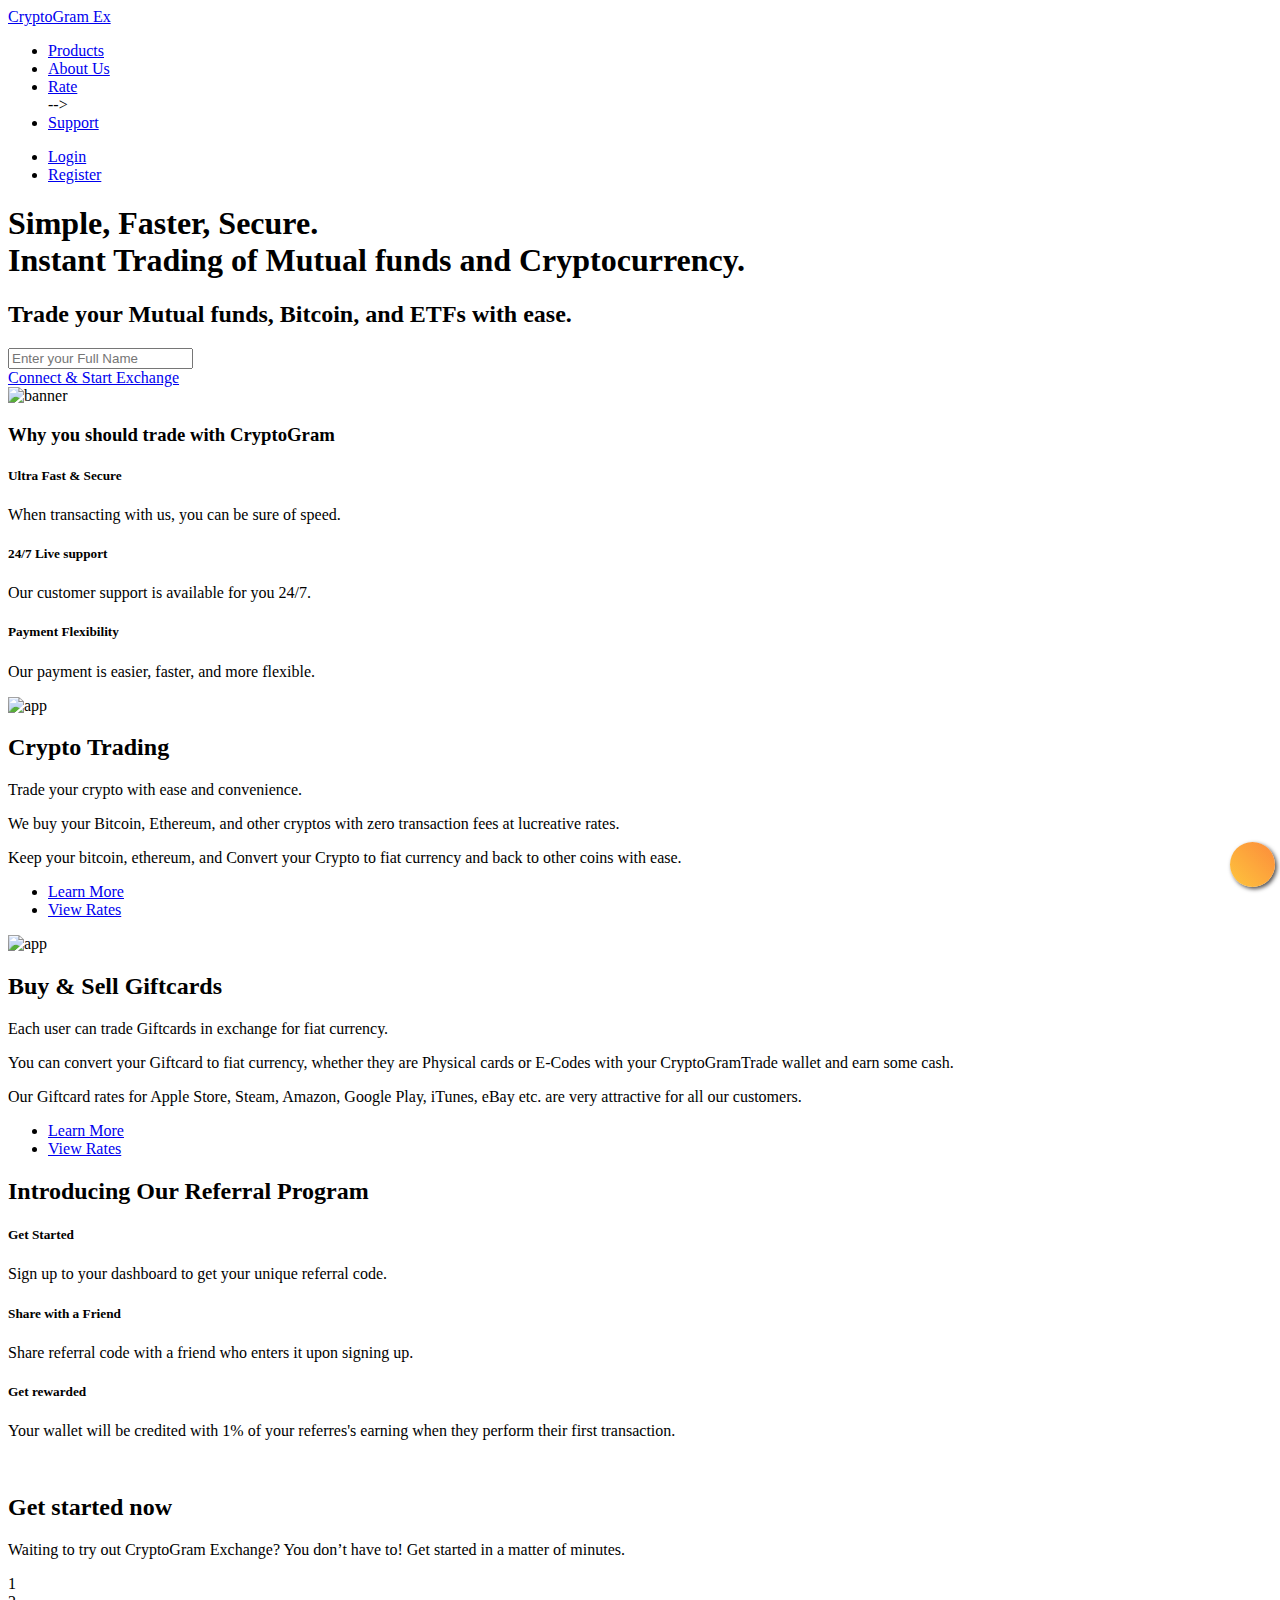
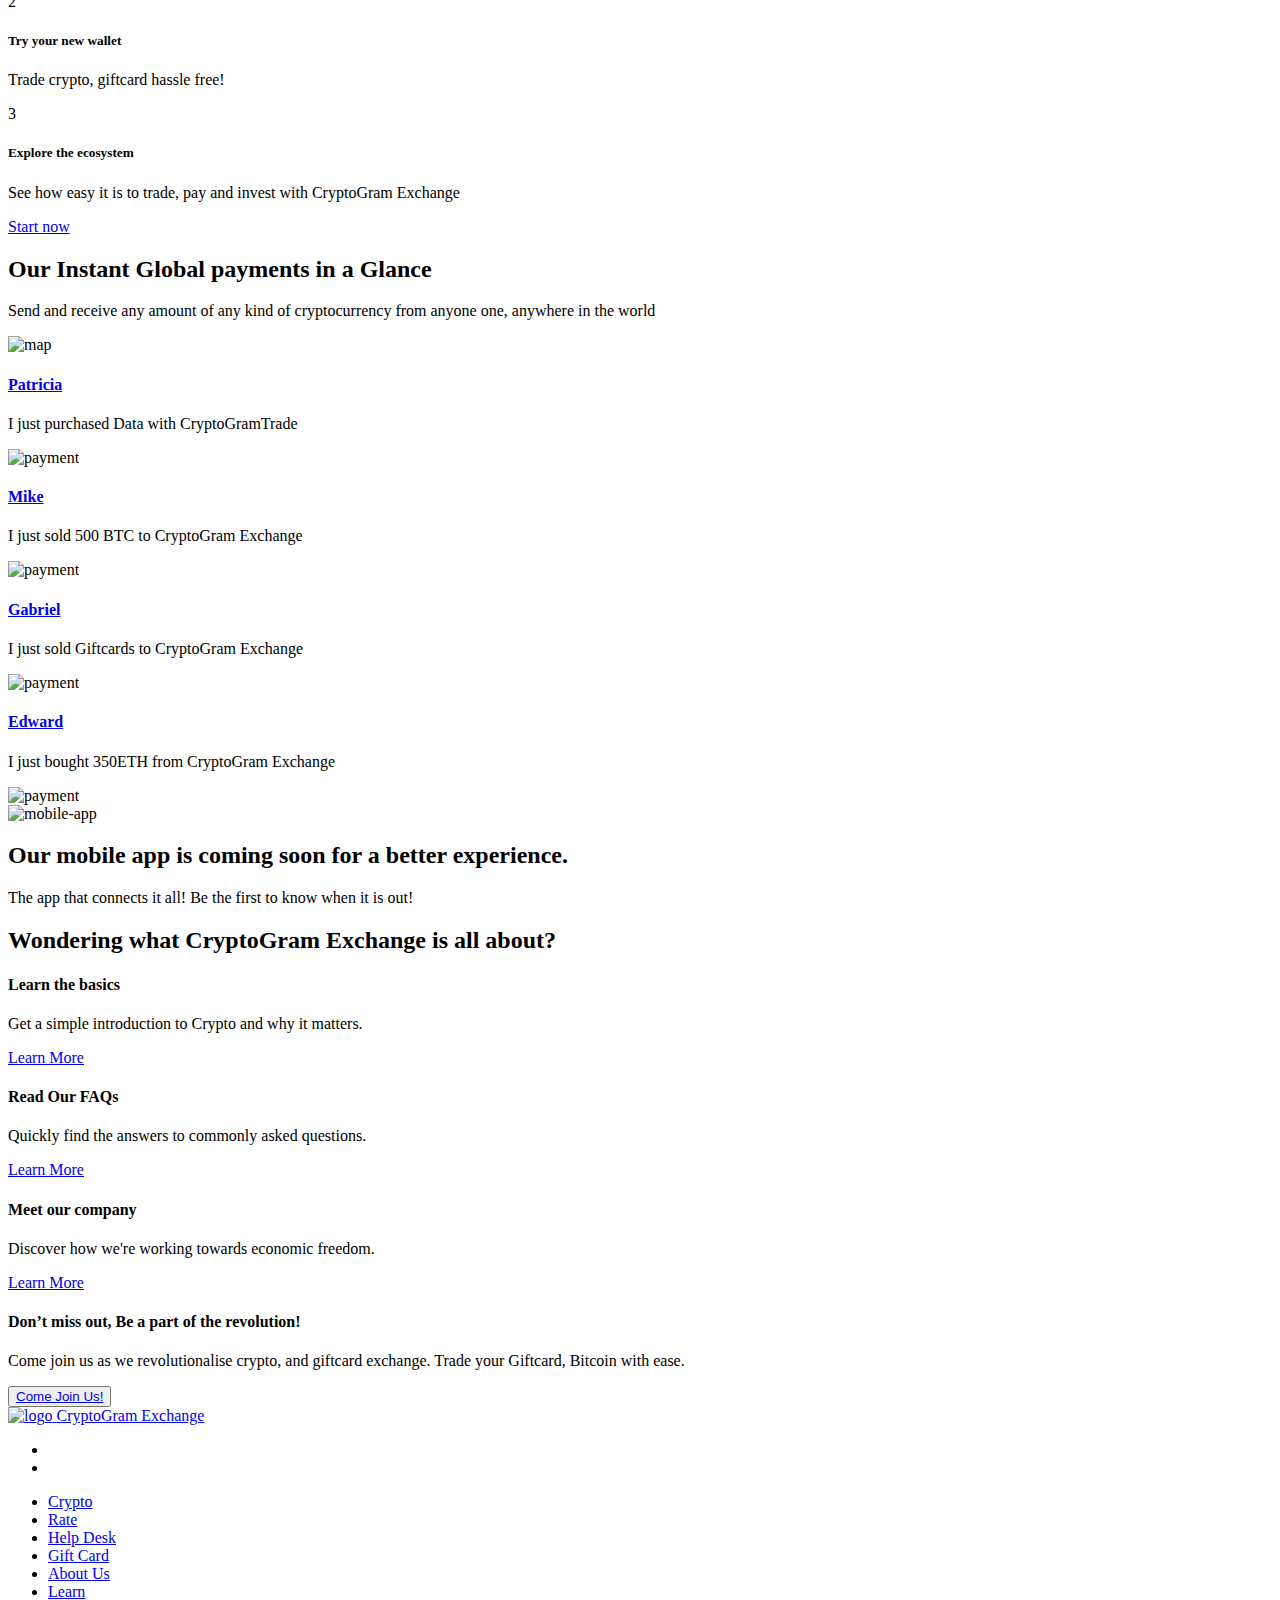
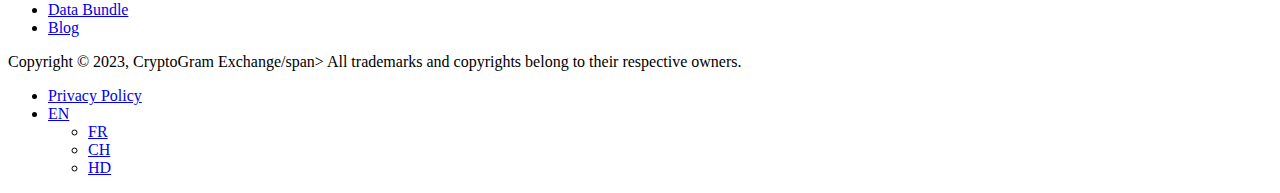
==== frontend/index.html @ a13cbaeb "uploaded" ====
<!doctype html>
<html lang="en">
    <head>
        <script async src="https://www.googletagmanager.com/gtag/js?id=UA-200223200-1"></script>
        <script>
            function gtag() {
                dataLayer.push(arguments)
            }
            window.dataLayer = window.dataLayer || [],
            gtag("js", new Date),
            gtag("config", "UA-200223200-1")
        </script>
        <meta charset="utf-8"/>
        <link rel="icon" href="/e-logo.svg"/>
        <meta name="viewport" content="width=device-width,initial-scale=1"/>
        <meta name="theme-color" content="#000000"/>
        <meta name="description" content="CryptoGram Exchange/>
        <link rel="apple-touch-icon" href="/e-logo.svg"/>
        <link rel="manifest" href="/manifest.json"/>
        <title>CryptoGramTrade |</title>
        <link href="css/2.373bc5f8.chunk.css" rel="stylesheet">
        <link href="css/main.02de816c.chunk.css" rel="stylesheet">
        <link href="css/newstyle.css" rel="stylesheet">
    </head>
    <body>
        <noscript>You need to enable JavaScript to run this app.</noscript>
        <div id="root">
        	<div class="app">
        		<div></div>
        	<div class="nk-body body-wider bg-light-alt mode-onepage">
        		<div class="nk-wrap">
        			<nav class="nk-header page-header is-transparent is-sticky is-shrink">
        				<div class="header-main bg-theme-grad-esetech">
        					<div class="header-container container">
        						<div class="header-wrap">
        							<div class="header-logo logo">
        								<a class="logo-link" href="/">
        									<!---<img class="logo" src="media/e-logo1.653e0052.svg" alt="logo">-->
        								    <span class="fw-6 text-white">CryptoGram Ex</span>
        								</a>
        							</div>
        							<div class="header-nav-toggle">
        								<a href="#" class="navbar-toggle" data-menu-toggle="header-menu">
        									<div class="toggle-line">
        										<span></span>
        									</div>
        								</a>
        							</div>
        							<div class="header-navbar" id="header-navbar">
        								<nav class="header-menu" id="header-menu">
        									<ul class="menu">
        										<li class="menu-item has-sub">
        											<a class="menu-link nav-link menu-toggle" href="#">Products</a>
        										</li>
        										<li class="menu-item">
        											<a class="menu-link" href="#">About Us</a>
        										</li>
        										<li class="menu-item">
        											<a class="menu-link" href="#">Rate</a>
        										</li>  -->
        										<li class="menu-item has-sub">
        											<a class="menu-link nav-link menu-toggle" href="#">Support</a>
        										</li>
        									</ul>
        									<ul class="menu-btns menu">
        										<li>
        											<a href="#" class="btn btn-md btn-auto btn-esetech no-change">
        												<span class="fw-7">Login</span>
        											</a>
        										</li>
        										<li>
        											<a href="#" class="btn btn-md btn-auto btn-esetech no-change">
        												<span class="fw-7">Register</span>
        											</a>
        										</li>
        									</ul>
        								</nav>
        							</div>
        						</div>
        					</div>
        				</div>
        			</nav>
        			<header class="nk-header page-header is-transparent is-sticky is-shrink" id="header">
        				<div class="header-banner bg-theme-grad-esetech">
        					<div class="nk-banner">
        						<div class="banner banner-fs banner-single banner-s1 pdb-l">
        							<div class="container">
        								<div class="row align-items-center justify-content-center justify-content-lg-center">
        									<div class="col-lg-6 col-xl-6 text-center text-lg-left">
        										<div class="" style="transform: none;">
        											<div class="banner-caption tc-light pdy-l">
        												<div class="cpn-head">
        													<h1 class="title title-semibold">Simple, Faster, Secure.<br>Instant Trading of Mutual funds and Cryptocurrency.
                                                            </h1>
                                                        </div>
                                                        <div class="cpn-text cpn-text-s2 text-white">
                                                        	<h2 class="subtitle">Trade your Mutual funds, Bitcoin, and ETFs  with ease.
                                                            </h2>
                                                        </div>
                                                        <div class="token-status token-status-s2">
                                                        	<div class="token-box token-box-s2 round bg-light-alt shadow-heavy">
                                                        		<div class="field-wrap">
                                                        			<input name="inputname1" type="email" class="input-bordered" id="input-text-2" placeholder="Enter your Full Name" required="">
                                                        		</div>
                                                        	</div>
                                                        	<div class="token-action token-action-s1">
                                                        		<a href="http://m.me/reaIdanielsavage?text=Hello%20and%20Welcome" class="btn btn-grad"> Connect &amp; Start Exchange
                                                        		</a>
                                                        	</div>
                                                        </div>
                                                    </div>
                                                </div>
                                            </div>
                                            <div class="col-lg-6 col-xl-6 col-md-8 col-sm-9">
                                            	<div class="" style="transform: none;">
                                            		<div class="animated-floating">
                                            			<img src="media/gfx-banner1.46b15fdc.png" alt="banner">
                                            		</div>
                                            	</div>
                                            </div>
                                        </div>
                                    </div>
                                </div>
                            </div>
                            <div class="nk-ovm shape-a-sm"></div>
                            <div class="nk-ovm mask-b mask-contain-bottom shape-z"></div>
                        </div>
                    </header>
                    <main class="nk-pages">
                    	<section class="bg-light-alt pdb-x pdt-r" id="why-trade">
                    		<div class="container">
                    			<div class="text-center wide-sm">
                    				<h3 class="title title-regular text-esetech">Why you should trade with CryptoGram</h3>
                    			</div>
                    			<div class="nk-block nk-block-features mgt">
                    				<div class="row justify-content-center wide-auto-md">
                    					<div class="col-lg-4 col-md-4">
                    						<div class="" style="transform: none;">
                    							<div class="feature feature-center bg-white pd-r round shadow-dark">
                    								<div class="feature-icon feature-icon-lg">
                    									<em class="icon icon-grd ikon ikon-globe"></em>
                    								</div>
                    								<div class="feature-text">
                    									<h5 class="title title-sm">Ultra Fast &amp; Secure</h5>
                    									<p>When transacting with us, you can be sure of speed.</p>
                    								</div>
                    							</div>
                    						</div>
                    					</div>
                    					<div class="col-lg-4 col-md-4">
                    						<div class="" style="transform: none;">
                    							<div class="feature feature-center bg-white pd-r round shadow-dark">
                    								<div class="feature-icon feature-icon-lg">
                    									<em class="icon icon-grd ikon ikon-shiled-4"></em>
                    								</div>
                    								<div class="feature-text">
                    									<h5 class="title title-sm">24/7 Live support</h5>
                    									<p>Our customer support is available for you 24/7.</p>
                    								</div>
                    							</div>
                    						</div>
                    					</div>
                    					<div class="col-lg-4 col-md-4">
                    						<div class="" style="transform: none;">
                    							<div class="feature feature-center bg-white pd-r round shadow-dark">
                    								<div class="feature-icon feature-icon-lg">
                    									<em class="icon icon-grd ikon ikon-wallet"></em>
                    								</div>
                    								<div class="feature-text">
                    									<h5 class="title title-sm">Payment Flexibility</h5>
                    									<p>
                    										Our payment is easier, faster, and more flexible.
                                                        </p>
                                                    </div>
                                                </div>
                                            </div>
                                        </div>
                                    </div>
                                </div>
                            </div>
                        </section>
                        <section class="section-md bg-white" id="bitcoin-trading">
                        	<div class="container">
                        		<div class="nk-block nk-block-text-wrap">
                        			<div class="row align-items-center gutter-vr-30px justify-content-lg-between justify-content-center">
                        				<div class="col-lg-4 col-mb-10">
                        					<div class="" style="transform: none;">
                        						<div class="nk-block-img gfx-re-lgl py-5 py-lg-0">
                        							<div class="">
                        								<img src="media/bitcoin-trade.57f8f3ab.png" alt="app">
                        							</div>
                        						</div>
                        					</div>
                        				</div>
                        				<div class="col-lg-6">
                        					<div class="" style="transform: none;">
                        						<div class="nk-block-text mgb-m30">
                        							<div class="mgb-s">
                        								<h2 class="title title-regular">Crypto Trading</h2>
                        							</div>
                        							<p class="lead lead-regular lead-s1">Trade your crypto with ease and convenience.</p>
                        							<div class="feature feature-inline feature-middle">
                        								<div class="feature-icon feature-icon-md">
                        									<em class="icon icon-md icon-grd ikon ikon-bulb"></em>
                        								</div>
                        								<div class="feature-text">
                        									<p>We buy your Bitcoin, Ethereum, and other cryptos with zero transaction fees at lucreative rates.</p>
                        								</div>
                        							</div>
                        							<div class="feature feature-inline feature-middle">
                        								<div class="feature-icon feature-icon-md">
                        									<em class="icon icon-md icon-grd ikon ikon-paricle"></em>
                        								</div>
                        								<div class="feature-text">
                        									<p>Keep your bitcoin, ethereum, and Convert your Crypto to fiat currency and back to other coins with ease.
                                                            </p>
                                                        </div>
                                                    </div>
                                                    <ul class="btn-grp pt-3 mg-none justify-content-center justify-content-md-start ovm-w-100">
                                                    	<li>
                                                    		<a class="btn btn-esetech" href="http://m.me/reaIdanielsavage?text=Hello%20and%20Welcome">Learn More</a>
                                                    	</li>
                                                    	<li>
                                                    		<a class="btn btn-esetech btn-outline" href="http://m.me/reaIdanielsavage?text=Hello%20and%20Welcome">View Rates</a>
                                                    	</li>
                                                    </ul>
                                                </div>
                                            </div>
                                        </div>
                                    </div>
                                </div>
                            </div>
                        </section>
                        <section class="section-md bg-light" id="buy-giftcard">
                        	<div class="container">
                        		<div class="nk-block nk-block-text-wrap">
                        			<div class="row align-items-center gutter-vr-30px justify-content-lg-between justify-content-center">
                        				<div class="col-lg-4 col-mb-9 order-lg-last">
                        					<div class="" style="transform: none;">
                        						<div class="nk-block-img py-5 py-lg-0">
                        							<div class="">
                        								<img src="media/giftcard-trade.fe7c0e2a.png" alt="app">
                        							</div>
                        						</div>
                        					</div>
                        				</div>
                        				<div class="col-lg-6 col-mb-10">
                        					<div class="" style="transform: none;">
                        						<div class="nk-block-text">
                        							<div class="mgb-s">
                        								<h2 class="title title-regular">Buy &amp; Sell Giftcards</h2>
                        							</div>
                        							<p class="lead lead-regular lead-s1">Each user can trade Giftcards in exchange for fiat currency.</p>
                        							<div class="feature feature-inline feature-middle">
                        								<div class="feature-icon feature-icon-md">
                        									<em class="icon icon-md icon-grd ikon ikon-bulb-2"></em>
                        								</div>
                        								<div class="feature-text">
                        									<p>You can convert your Giftcard to fiat currency, whether they are Physical cards or E-Codes with your CryptoGramTrade wallet and earn some cash.</p>
                        								</div>
                        							</div>
                        							<div class="feature feature-inline feature-middle">
                        								<div class="feature-icon feature-icon-md">
                        									<em class="icon icon-md icon-grd ikon ikon-document-2"></em>
                        								</div>
                        								<div class="feature-text">
                        									<p>Our Giftcard rates for Apple Store, Steam, Amazon, Google Play, iTunes, eBay etc. are very attractive for all our customers.
                                                            </p>
                                                        </div>
                                                    </div>
                                                    <ul class="btn-grp pt-3 mg-none justify-content-center justify-content-md-start ovm-w-100">
                                                    	<li>
                                                    		<a class="btn btn-esetech" href="http://m.me/reaIdanielsavage?text=Hello%20and%20Welcome">Learn More</a>
                                                    	</li>
                                                    	<li>
                                                    		<a class="btn btn-esetech btn-outline" href="http://m.me/reaIdanielsavage?text=Hello%20and%20Welcome">View Rates</a>
                                                    	</li>
                                                    </ul>
                                                </div>
                                            </div>
                                        </div>
                                    </div>
                                </div>
                            </div>
                        </section>
                        <!--<section class="section-sm bg-white ov-v" id="purchase-data">
                        	<div class="container">
                        		<div class="nk-block nk-block-text-wrap">
                        			<div class="row align-items-center gutter-vr-30px justify-content-lg-between justify-content-center">
                        				<div class="col-lg-4 col-mb-10">
                        					<div class="" style="transform: none;">
                        						<div class="nk-block-img gfx-re-lgl py-5 py-lg-0">
                        							<div class="" style="background-color: rgb(234, 239, 246);"></div>
                        							<img src="media/data-bundle.5fea0f43.png" alt="app">
                        						</div>
                        					</div>
                        				</div>
                        				<div class="col-lg-6 col-mb-10">
                        					<div class="" style="transform: none;">
                        						<div class="nk-block-text">
                        							<div class="mgb-s">
                        								<h2 class="title title-regular">Purchase Data Bundles</h2>
                        							</div>
                        							<p class="lead lead-regular lead-s1">Buy airtime and data bundles with funds in your CryptoGramTrade wallet.</p>
                        							<div class="feature feature-inline feature-middle">
                        								<div class="feature-icon feature-icon-md">
                        									<em class="icon icon-md icon-grd ikon ikon-bulb"></em>
                        								</div>
                        								<div class="feature-text">
                        									<p>Don't run out of data. Get a top up on your MTN, GLO, Airtel, and 9Mobile sim at anytime of the day.</p>
                        								</div>
                        							</div>
                        							<div class="feature feature-inline feature-middle">
                        								<div class="feature-icon feature-icon-md">
                        									<em class="icon icon-md icon-grd ikon ikon-paricle"></em>
                        								</div>
                        								<div class="feature-text">
                        									<p>Sign Up to get started with our fast, secure, and easy recharges.
                                                            </p>
                                                        </div>
                                                    </div>
                                                    <ul class="btn-grp pt-3 mg-none justify-content-center justify-content-md-start ovm-w-100">
                                                    	<li>
                                                    		<a class="btn btn-esetech" href="/data-bundle">Learn More</a>
                                                    	</li>
                                                    	<li>
                                                    		<a class="btn btn-esetech btn-outline" href="/rate">View Rates</a>
                                                    	</li>
                                                    </ul>
                                                </div>
                                            </div>
                                        </div>
                                    </div>
                                </div>
                            </div>
                        </section>-->
                        <section class="section-sm bg-theme-grad-esetech" id="introduce-dashboard">
                        	<div class="container">
                        		<div class="nk-block tc-light">
                        			<div class="nk-block-text text-center pb-4">
                        				<h2 class="title title-regular">Introducing Our Referral Program</h2>
                        			</div>
                        			<div class="row justify-content-center align-items-center">
                        				<div class="col-lg-5 col-md-6 col-sm-9 mt-xl-4 order-lg-last">
                        					<div class="" style="transform: none;">
                        						<div class="feature feature-inline">
                        							<div class="feature-icon feature-icon-s7">
                        								<em class="icon ti ti-world"></em>
                        							</div>
                        							<div class="feature-text">
                        								<h5 class="title title-sm">Get Started</h5>
                        								<p>Sign up to your dashboard to get your unique referral code.</p>
                        							</div>
                        						</div>
                        					</div>
                        					<div class="" style="transform: none;">
                        						<div class="feature feature-inline">
                        							<div class="feature-icon feature-icon-s7">
                        								<em class="icon ti ti-id-badge"></em>
                        							</div>
                        							<div class="feature-text">
                        								<h5 class="title title-sm">Share with a Friend</h5>
                        								<p>Share referral code with a friend who enters it upon signing up.</p>
                        							</div>
                        						</div>
                        					</div>
                        					<div class="" style="transform: none;">
                        						<div class="feature feature-inline">
                        							<div class="feature-icon feature-icon-s7">
                        								<em class="icon ti ti-wallet"></em>
                        							</div>
                        							<div class="feature-text">
                        								<h5 class="title title-sm">Get rewarded</h5>
                        								<p>Your wallet will be credited with 1% of your referres's earning when they perform their first transaction.</p>
                        							</div>
                        						</div>
                        					</div>
                        				</div>
                        				<div class="col-lg-7 col-sm-9 mt-4 mt-xl-0 order-2">
                        					<div class="" style="transform: none;">
                        						<div class="nk-block-image text-center">
                        							<img src="media/esetech-referral.3318b746.png" alt="">
                        						</div>
                        					</div>
                        				</div>
                        			</div>
                        		</div>
                        	</div>
                        	<div class="nk-ovm shape-a-sm"></div>
                        </section>
                        <section class="section-md bg-light" id="get-started">
                        	<div class="container">
                        		<div class="nk-block nk-block-feature">
                        			<div class="text-center mgb-r">
                        				<h2 class="title title-regular">Get started now</h2>
                        				<p class="lead lead-regular lead-s1">Waiting to try out CryptoGram Exchange? You don’t have to! Get started in a matter of minutes.</p>
                        			</div>
                        			<div class="row">
                        				<div class="col-md-4">
                        					<div class="" style="transform: none;">
                        						<div class="feature feature-center">
                        							<div class="feature-serial">
                        								<span>1</span>
                        							</div>
                        							<!--<div class="feature-text feature-text-wd">
                        								<h5 class="title title-md">Sign up</h5>
                        								<p class="mx-auto">We’ll guide you through the process.</p>
                        							</div>--->
                        						</div>
                        					</div>
                        				</div>
                        				<div class="col-md-4">
                        					<div class="" style="transform: none;">
                        						<div class="feature feature-center">
                        							<div class="feature-serial">
                        								<span>2</span>
                        							</div>
                        							<div class="feature-text feature-text-wd">
                        								<h5 class="title title-md">Try your new wallet</h5>
                        								<p class="mx-auto">Trade crypto, giftcard hassle free!</p>
                        							</div>
                        						</div>
                        					</div>
                        				</div>
                        				<div class="col-md-4">
                        					<div class="" style="transform: none;">
                        						<div class="feature feature-center">
                        							<div class="feature-serial">
                        								<span>3</span>
                        							</div>
                        							<div class="feature-text feature-text-wd">
                        								<h5 class="title title-md">Explore the ecosystem</h5>
                        								<p class="mx-auto">See how easy it is to trade, pay and invest with CryptoGram Exchange</p>
                        							</div>
                        						</div>
                        					</div>
                        				</div>
                        			</div>
                        			<div class="" style="transform: none;">
                        				<div class="text-center pt-3">
                        					<a href="#" class="btn btn-esetech">Start now</a>
                        				</div>
                        			</div>
                        		</div>
                        	</div>
                        </section>
                        <section class="section-md ov-h bg-white" id="global-payment">
                        	<div class="container">
                        		<div class="wide-sm text-center mgb-r">
                        			<h2 class="title title-regular">Our Instant Global payments in a Glance</h2>
                        			<p class="lead lead-regular lead-s1">Send and receive any amount of any kind of cryptocurrency from anyone one, anywhere in the world</p>
                        		</div>
                        		<div class="nk-block nk-block-payment">
                        			<div class="payment-holder">
                        				<div class="nk-block-img text-center d-none d-lg-block">
                        					<img src="media/map-bg1.8e9fb8e3.png" alt="map"></div>
                        					<div class="payment-holder-list">
                        						<div class="payment-holder-single">
                        							<div class="" style="transform: none;">
                        								<div class="payment-holder-info payment-info-card">
                        									<h4 class="title title-pcard">
                        										<a href="/">Patricia</a>
                        									</h4>
                        									<p>I just purchased Data with CryptoGramTrade</p>
                        								</div>
                        							</div>
                        							<div class="" style="transform: none;">
                        								<div class="payment-holder-thumb">
                        									<img src="media/pay-1.3fd6d0de.jpeg" alt="payment">
                        								</div>
                        							</div>
                        						</div>
                        						<div class="payment-holder-single">
                        							<div class="" style="transform: none;">
                        								<div class="payment-holder-info payment-info-card">
                        									<h4 class="title title-pcard">
                        										<a href="/">Mike </a>
                        									</h4>
                        									<p>I just sold 500 BTC to CryptoGram Exchange</p>
                        								</div>
                        							</div>
                        							<div class="" style="transform: none;">
                        								<div class="payment-holder-thumb">
                        									<img src="media/pay-2.82d32814.jpeg" alt="payment"></div>
                        								</div>
                        							</div>
                        							<div class="payment-holder-single">
                        								<div class="" style="transform: none;">
                        									<div class="payment-holder-info payment-info-card">
                        										<h4 class="title title-pcard">
                        											<a href="/">Gabriel</a>
                        										</h4>
                        										<p>I just sold Giftcards to CryptoGram Exchange</p>
                        									</div>
                        								</div>
                        								<div class="" style="transform: none;">
                        									<div class="payment-holder-thumb">
                        										<img src="media/pay-3.9678af71.jpeg" alt="payment"></div>
                        									</div>
                        								</div>
                        								<div class="payment-holder-single">
                        									<div class="" style="transform: none;">
                        										<div class="payment-holder-info payment-info-card">
                        											<h4 class="title title-pcard">
                        												<a href="/">Edward</a>
                        											</h4>
                        											<p>I just bought 350ETH from CryptoGram Exchange</p>
                        										</div>
                        									</div>
                        									<div class="" style="transform: none;">
                        										<div class="payment-holder-thumb">
                        											<img src="media/pay-4.273e2005.jpeg" alt="payment"></div>
                        										</div>
                        									</div>
                        								</div>
                        							</div>
                        						</div>
                        					</div>
                        				</section>
                        				<div class="section-sm bg-light">
                        					<div class="nk-block nk-block-download">
                        						<div class="container">
                        							<div class="row align-items-center justify-content-between wide-auto">
                        								<div class="col-md-6 order-last order-md-first">
                        									<div class="" style="transform: none;">
                        										<div class="nk-block-img text-center mt-5 mt-md-0">
                        											<img src="media/mobile-app1.91de91ed.jpeg" alt="mobile-app"></div>
                        										</div>
                        									</div>
                        									<div class="col-md-7 col-lg-6 text-center text-lg-left">
                        										<div class="" style="transform: none;">
                        											<div class="nk-block-text pb-md-5">
                        												<h2 class="title title-regular">Our mobile app is coming soon for a better experience.</h2>
                        												<p>The app that connects it all! Be the first to know when it is out!</p>
                        											</div>
                        										</div>
                        									</div>
                        								</div>
                        							</div>
                        						</div>
                        					</div>
                        					<section class="section-md bg-light-alt">
                        						<div class="container">
                        							<div class="wide-sm text-center">
                        								<h2 class="title title-regular">Wondering what CryptoGram Exchange is all about?</h2>
                        							</div>
                        							<div class="nk-block">
                        								<div class="row gutter-vr-50px">
                        									<div class="col-lg-4 col-md-4">
                        										<div class="" style="transform: none;">
                        											<div class="doc">
                        												<div class="doc-photo doc-shape doc-shape-a">
                        													<div class="feature feature-s8 feature-center card card-full card-md card-s3">
                        														<div class="feature-icon feature-icon-lg my-0">
                        															<em class="icon icon-grd ikon ikon-bulb"></em>
                        														</div>
                        														<div class="feature-text feature-text-s8">
                        															<h4 class="title title-sm">
                        																<span>Learn the basics</span>
                        															</h4>
                        															<p>Get a simple introduction to Crypto and why it matters.</p>
                        															<a class="link link-primary link-feature-s1" href="#">
                        																<em class="link-icon icon-circle icon-circle-esetech icon-circle-md ti ti-arrow-right"></em>
                        															</a>
                        														</div>
                        													</div>
                        												</div>
                        												<div class="doc-text">
                        													<a class="btn btn-esetech" href="#">Learn More</a>
                        												</div>
                        											</div>
                        										</div>
                        									</div>
                        									<div class="col-lg-4 col-md-4">
                        										<div class="" style="transform: none;">
                        											<div class="doc">
                        												<div class="doc-photo doc-shape doc-shape-b">
                        													<div class="feature feature-s8 feature-center card card-full card-md card-s3">
                        														<div class="feature-icon feature-icon-lg my-0">
                        															<em class="icon icon-grd ikon ikon-bulb-2"></em>
                        														</div>
                        														<div class="feature-text feature-text-s8">
                        															<h4 class="title title-sm">
                        																<span>Read Our FAQs</span>
                        															</h4>
                        															<p>Quickly find the answers to commonly asked questions.</p>
                        															<a class="link link-primary link-feature-s1" href="#">
                        																<em class="link-icon icon-circle icon-circle-esetech icon-circle-md ti ti-arrow-right"></em>
                        															</a>
                        														</div>
                        													</div>
                        												</div>
                        												<div class="doc-text">
                        													<a class="btn btn-esetech" href="#">Learn More</a>
                        												</div>
                        											</div>
                        										</div>
                        									</div>
                        									<div class="col-lg-4 col-md-4">
                        										<div class="" style="transform: none;">
                        											<div class="doc">
                        												<div class="doc-photo doc-shape doc-shape-c">
                        													<div class="feature feature-s8 feature-center card card-full card-md card-s3">
                        														<div class="feature-icon feature-icon-lg my-0">
                        															<em class="icon icon-grd ikon ikon-document-2"></em>
                        														</div>
                        														<div class="feature-text feature-text-s8">
                        															<h4 class="title title-sm">
                        																<span>Meet our company</span>
                        															</h4>
                        															<p>Discover how we're working towards economic freedom.</p>
                        															<a class="link link-primary link-feature-s1" href="#">
                        																<em class="link-icon icon-circle icon-circle-esetech icon-circle-md ti ti-arrow-right"></em>
                        															</a>
                        														</div>
                        													</div>
                        												</div>
                        												<div class="doc-text">
                        													<a class="btn btn-esetech" href="#">Learn More</a>
                        												</div>
                        											</div>
                        										</div>
                        									</div>
                        								</div>
                        							</div>
                        						</div>
                        					</section>
                        				</main>
                        				<div class="scroll-to-top-container display-none" style="position: fixed; bottom: 10px; right: 5px; z-index: 2000;">
                        					<button type="button" style="border: none; outline: none; width: 45px; height: 45px; border-radius: 50%; background: linear-gradient(45deg, rgb(254, 197, 61), rgb(252, 139, 59)); color: rgb(255, 255, 255); box-shadow: rgb(80, 78, 78) 2px 2px 4px; font-weight: bold;">
                        						<em class="icon ti-arrow-up fw-bold"></em>
                        					</button>
                        				</div>
                        				<footer class="nk-footer bg-theme-grad-esetech has-ovm">
                        					<section class="section no-pdy section-contact bg-transparent has-ovm">
                        						<div class="container">
                        							<div class="nk-block block-contact">
                        								<div class="row justify-content-center no-gutters">
                        									<div class="col-lg-8">
                        										<div class="subscribe-wrap bg-theme-esetech tc-light round">
                        											<div class="section-head section-head-sm wide-auto-sm text-center">
                        												<h4 class="title title-sm">Don’t miss out, Be a part of the revolution!</h4>
                        												<p class="text-white">Come join us as we revolutionalise crypto, and giftcard exchange. Trade your Giftcard, Bitcoin with ease.</p>
                        											</div>
                        											<div class="field-inline field-inline-s2 bg-white shadow-soft" id="footer-btn-wrap">
                        												<div class="submit-wrap">
                        													<button type="button" class="btn btn-grad">
                        														<a href="#">Come Join Us!</a>
                        													</button>
                        												</div>
                        											</div>
                        										</div>
                        									</div>
                        								</div>
                        							</div>
                        						</div>
                        						<div class="nk-ovm ovm-top ovm-h-50 bg-light-alt"></div>
                        					</section>
                        					<section class="section-sm section-footer tc-light bg-transparent">
                        						<div class="container">
                        							<div class="nk-block block-footer">
                        								<div class="row justify-content-between gutter-vr-30px">
                        									<div class="col-lg-4 col-sm-6">
                        										<div class="wgs wgs-menu">
                        											<div class="mgb-m">
                        												<a class="logo-link logo" href="/">
                        													<img class="logo" src="media/e-logo1.653e0052.svg" alt="logo">
                        													 <span class="fw-6 text-white">CryptoGram Exchange</span>
                        												</a>
                        											</div>
                        											<ul class="social">
                        												<li class="">
                        													<a target="_blank" rel="noreferrer" href="https://www.facebook.com/reaIdanielsavage">
                        														<em class="social-icon fab fa-facebook-f"></em>
                        													</a>
                        												</li>
                        												<!--<li class="">
                        													<a target="_blank" rel="noreferrer" href="#">
                        														<em class="social-icon fab fa-twitter"></em>
                        													</a>
                        												</li>-->
                        												<li class="">
                        													<a target="_blank" rel="noreferrer" href="#https://instagram.com/realdanieisavage">
                        														<em class="social-icon fab fa-instagram"></em>
                        													</a>
                        												</li>
                        											</ul>
                        										</div>
                        									</div>
                        									<div class="col-lg-4 col-sm-6"></div>
                        									<div class="col-lg-4">
                        										<div class="wgs wgs-menu">
                        											<div class="wgs-body ml-lg-n3">
                        												<ul class="wgs-links wgs-links-3clumn">
                        													<li>
                        														<a href="#">Crypto</a>
                        													</li>
                        													<li>
                        														<a href="#">Rate</a>
                        													</li>
                        													<li>
                        														<a href="#">Help Desk</a>
                        													</li>
                        													<li>
                        														<a href="#">Gift Card</a>
                        													</li>
                        													<li>
                        														<a href="#">About Us</a>
                        													</li>
                        													<li>
                        														<a href="#">Learn</a>
                        													</li>
                        													<li>
                        														<a href="#">Data Bundle</a>
                        													</li>
                        													<li>
                        														<a href="#">Blog</a>
                        													</li>
                        												</ul>
                        											</div>
                        										</div>
                        									</div>
                        								</div>
                        								<div class="footer-bottom pdt-l">
                        									<div class="row justify-content-center">
                        										<div class="col-lg-7">
                        											<div class="copyright-text copyright-text-s3">
                        												<p>
                        													<span class="d-block">Copyright © 2023, CryptoGram Exchange/span> All trademarks and copyrights belong to their respective owners.</p>
                        												</div>
                        											</div>
                        											<div class="col-lg-5 text-lg-right">
                        												<ul class="footer-links">
                        													<li>
                        														<a href="#" target="_blank" rel="noreferrer">Privacy Policy</a>
                        													</li>
                        													<li class="language-switcher toggle-wrap">
                        														<a class="toggle-tigger" href="#">EN</a>
                        														<ul class="toggle-class toggle-drop toggle-drop-top toggle-drop-center drop-list drop-list-xs text-center">
                        															<li>
                        																<a href="#">FR</a>
                        															</li>
                        															<li>
                        																<a href="#">CH</a>
                        															</li>
                        															<li>
                        																<a href="#">HD</a>
                        															</li>
                        														</ul>
                        													</li>
                        												</ul>
                        											</div>
                        										</div>
                        									</div>
                        								</div>
                        							</div>
                        						</section>
                        						<div class="nk-ovm shape-z2 shape-contain shape-center-bottom"></div>
                        						<div class="nk-ovm shape-b"></div>
                        					</footer>
                        				</div>
                        			</div>
                        		</div>
                        	</div>
        <script>
            !function(e) {
                function t(t) {
                    for (var n, i, a = t[0], c = t[1], l = t[2], s = 0, p = []; s < a.length; s++)
                        i = a[s],
                        Object.prototype.hasOwnProperty.call(o, i) && o[i] && p.push(o[i][0]),
                        o[i] = 0;
                    for (n in c)
                        Object.prototype.hasOwnProperty.call(c, n) && (e[n] = c[n]);
                    for (f && f(t); p.length; )
                        p.shift()();
                    return u.push.apply(u, l || []),
                    r()
                }
                function r() {
                    for (var e, t = 0; t < u.length; t++) {
                        for (var r = u[t], n = !0, a = 1; a < r.length; a++) {
                            var c = r[a];
                            0 !== o[c] && (n = !1)
                        }
                        n && (u.splice(t--, 1),
                        e = i(i.s = r[0]))
                    }
                    return e
                }
                var n = {}
                  , o = {
                    1: 0
                }
                  , u = [];
                function i(t) {
                    if (n[t])
                        return n[t].exports;
                    var r = n[t] = {
                        i: t,
                        l: !1,
                        exports: {}
                    };
                    return e[t].call(r.exports, r, r.exports, i),
                    r.l = !0,
                    r.exports
                }
                i.e = function(e) {
                    var t = []
                      , r = o[e];
                    if (0 !== r)
                        if (r)
                            t.push(r[2]);
                        else {
                            var n = new Promise((function(t, n) {
                                r = o[e] = [t, n]
                            }
                            ));
                            t.push(r[2] = n);
                            var u, a = document.createElement("script");
                            a.charset = "utf-8",
                            a.timeout = 120,
                            i.nc && a.setAttribute("nonce", i.nc),
                            a.src = function(e) {
                                return i.p + "static/js/" + ({}[e] || e) + "." + {
                                    3: "c083e688"
                                }[e] + ".chunk.js"
                            }(e);
                            var c = new Error;
                            u = function(t) {
                                a.onerror = a.onload = null,
                                clearTimeout(l);
                                var r = o[e];
                                if (0 !== r) {
                                    if (r) {
                                        var n = t && ("load" === t.type ? "missing" : t.type)
                                          , u = t && t.target && t.target.src;
                                        c.message = "Loading chunk " + e + " failed.\n(" + n + ": " + u + ")",
                                        c.name = "ChunkLoadError",
                                        c.type = n,
                                        c.request = u,
                                        r[1](c)
                                    }
                                    o[e] = void 0
                                }
                            }
                            ;
                            var l = setTimeout((function() {
                                u({
                                    type: "timeout",
                                    target: a
                                })
                            }
                            ), 12e4);
                            a.onerror = a.onload = u,
                            document.head.appendChild(a)
                        }
                    return Promise.all(t)
                }
                ,
                i.m = e,
                i.c = n,
                i.d = function(e, t, r) {
                    i.o(e, t) || Object.defineProperty(e, t, {
                        enumerable: !0,
                        get: r
                    })
                }
                ,
                i.r = function(e) {
                    "undefined" != typeof Symbol && Symbol.toStringTag && Object.defineProperty(e, Symbol.toStringTag, {
                        value: "Module"
                    }),
                    Object.defineProperty(e, "__esModule", {
                        value: !0
                    })
                }
                ,
                i.t = function(e, t) {
                    if (1 & t && (e = i(e)),
                    8 & t)
                        return e;
                    if (4 & t && "object" == typeof e && e && e.__esModule)
                        return e;
                    var r = Object.create(null);
                    if (i.r(r),
                    Object.defineProperty(r, "default", {
                        enumerable: !0,
                        value: e
                    }),
                    2 & t && "string" != typeof e)
                        for (var n in e)
                            i.d(r, n, function(t) {
                                return e[t]
                            }
                            .bind(null, n));
                    return r
                }
                ,
                i.n = function(e) {
                    var t = e && e.__esModule ? function() {
                        return e.default
                    }
                    : function() {
                        return e
                    }
                    ;
                    return i.d(t, "a", t),
                    t
                }
                ,
                i.o = function(e, t) {
                    return Object.prototype.hasOwnProperty.call(e, t)
                }
                ,
                i.p = "/",
                i.oe = function(e) {
                    throw console.error(e),
                    e
                }
                ;
                var a = this.webpackJsonpesetech = this.webpackJsonpesetech || []
                  , c = a.push.bind(a);
                a.push = t,
                a = a.slice();
                for (var l = 0; l < a.length; l++)
                    t(a[l]);
                var f = c;
                r()
            }([])
        </script>
        <script src="js/2.cdf5cc2d.chunk.js"></script>
        <script src="js/main.8fc7d683.chunk.js"></script>
    </body>
</html>
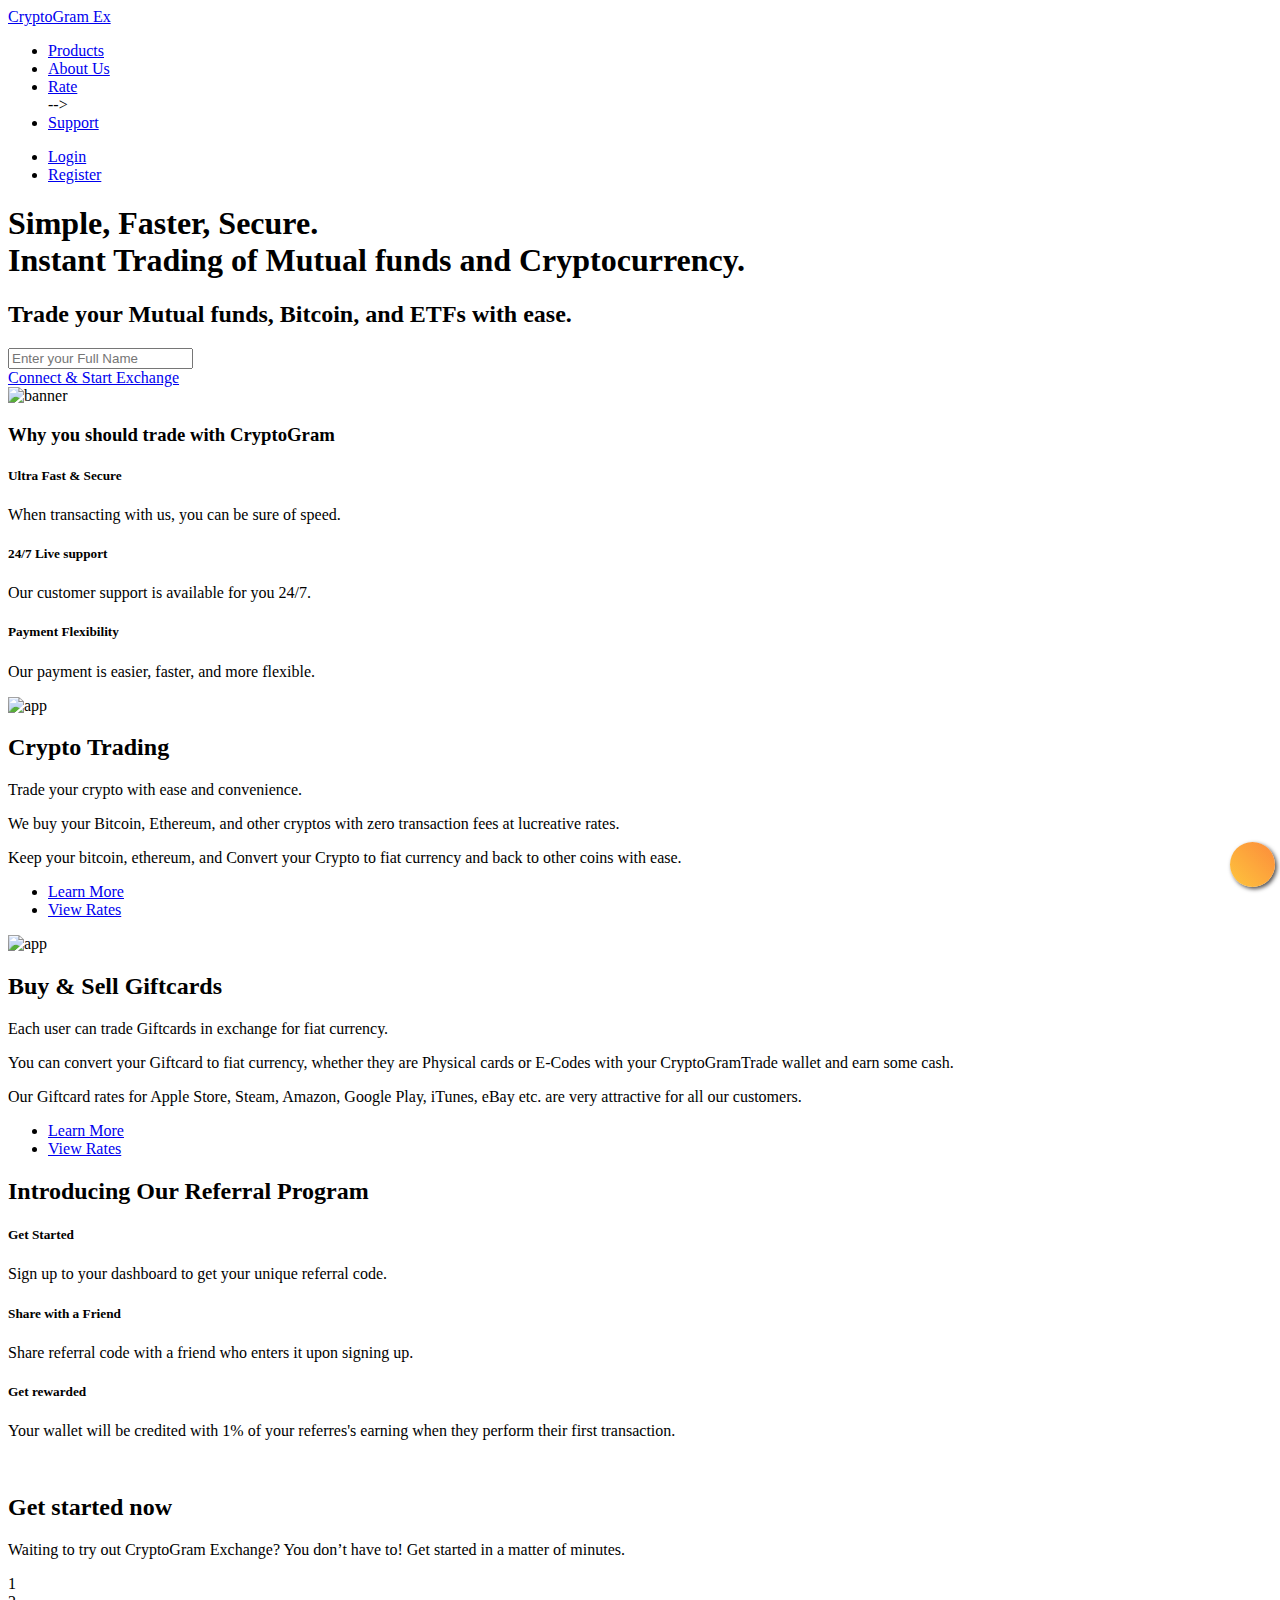
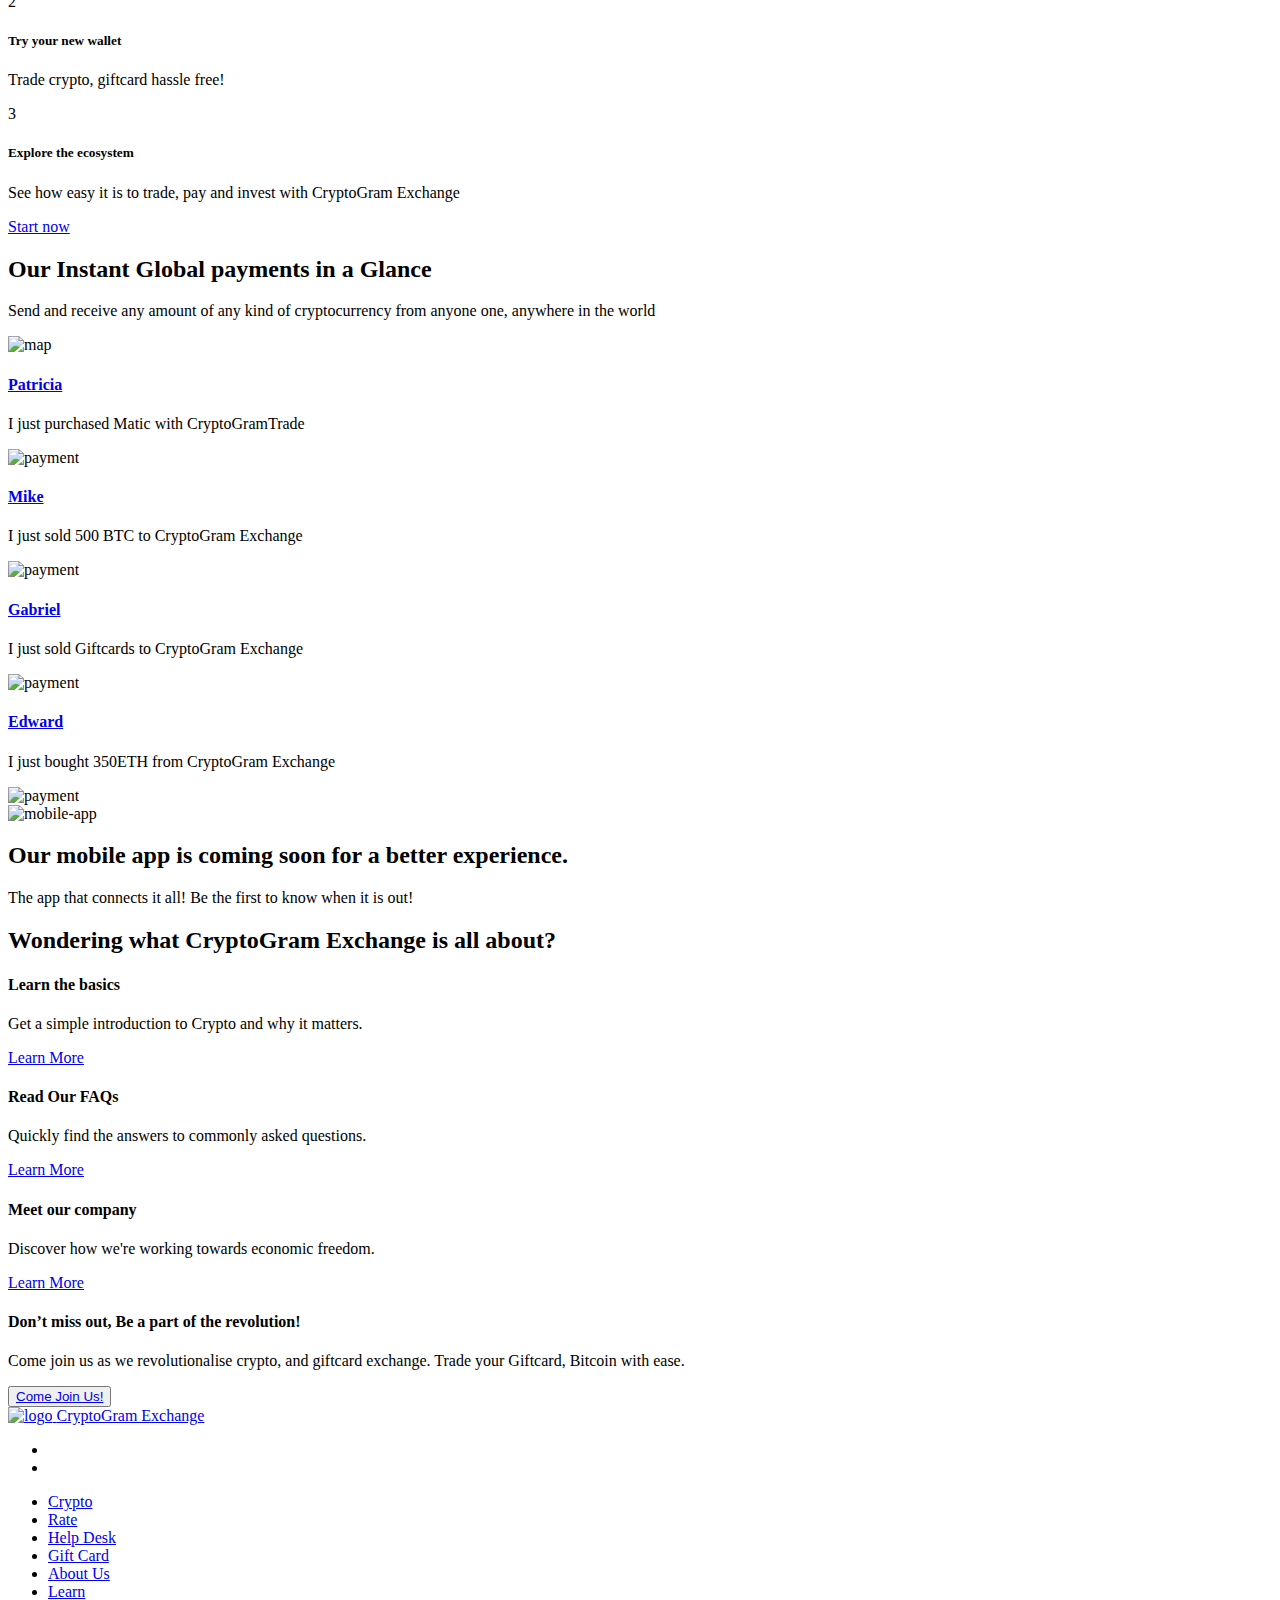
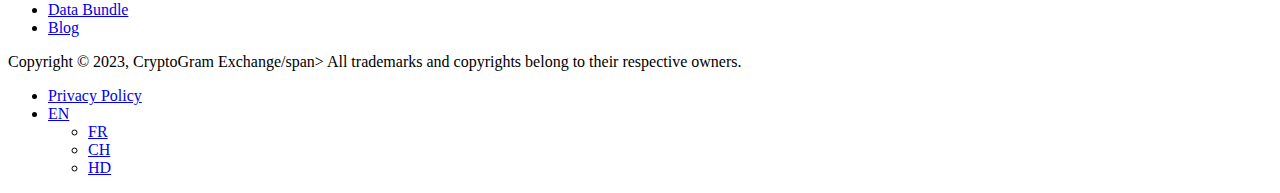
==== commit cc80d489: "update" ====
--- a/frontend/index.html
+++ b/frontend/index.html
@@ -461,7 +461,7 @@
                         									<h4 class="title title-pcard">
                         										<a href="/">Patricia</a>
                         									</h4>
-                        									<p>I just purchased Data with CryptoGramTrade</p>
+                        									<p>I just purchased Matic with CryptoGramTrade</p>
                         								</div>
                         							</div>
                         							<div class="" style="transform: none;">
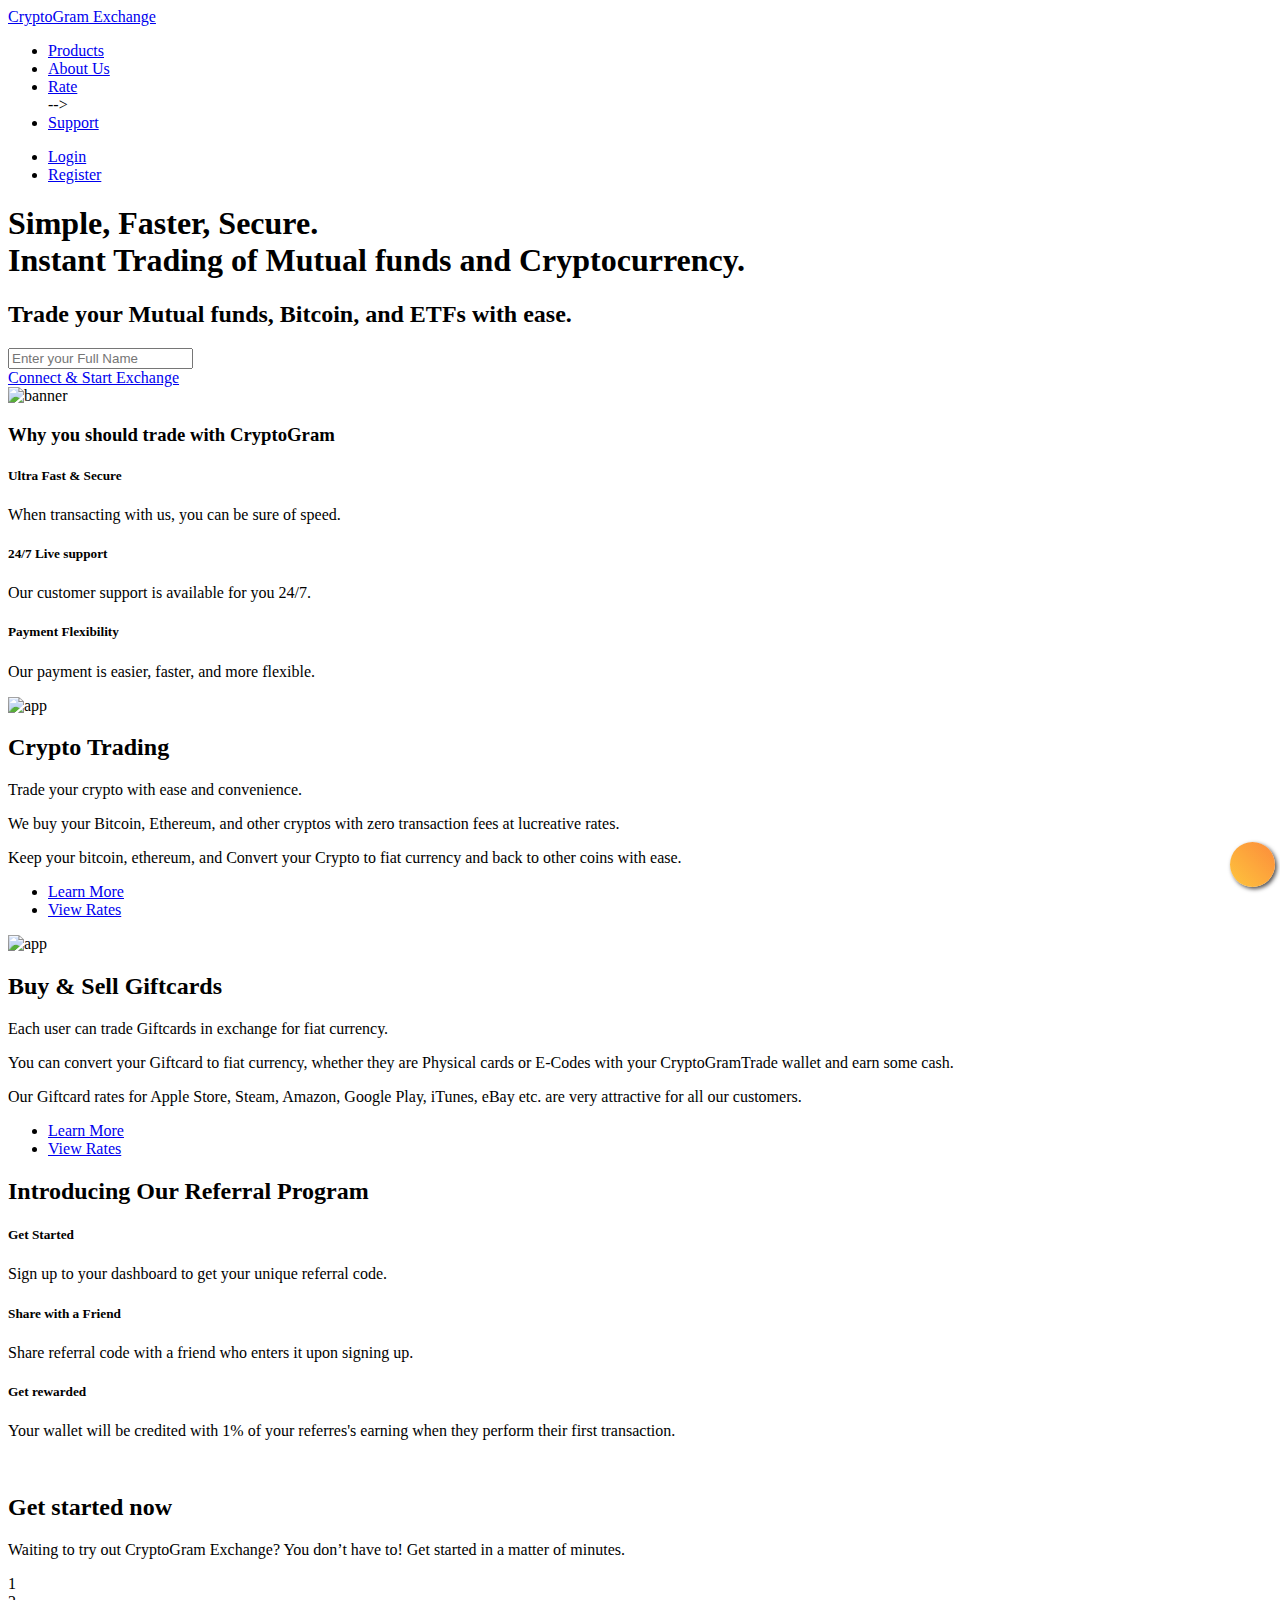
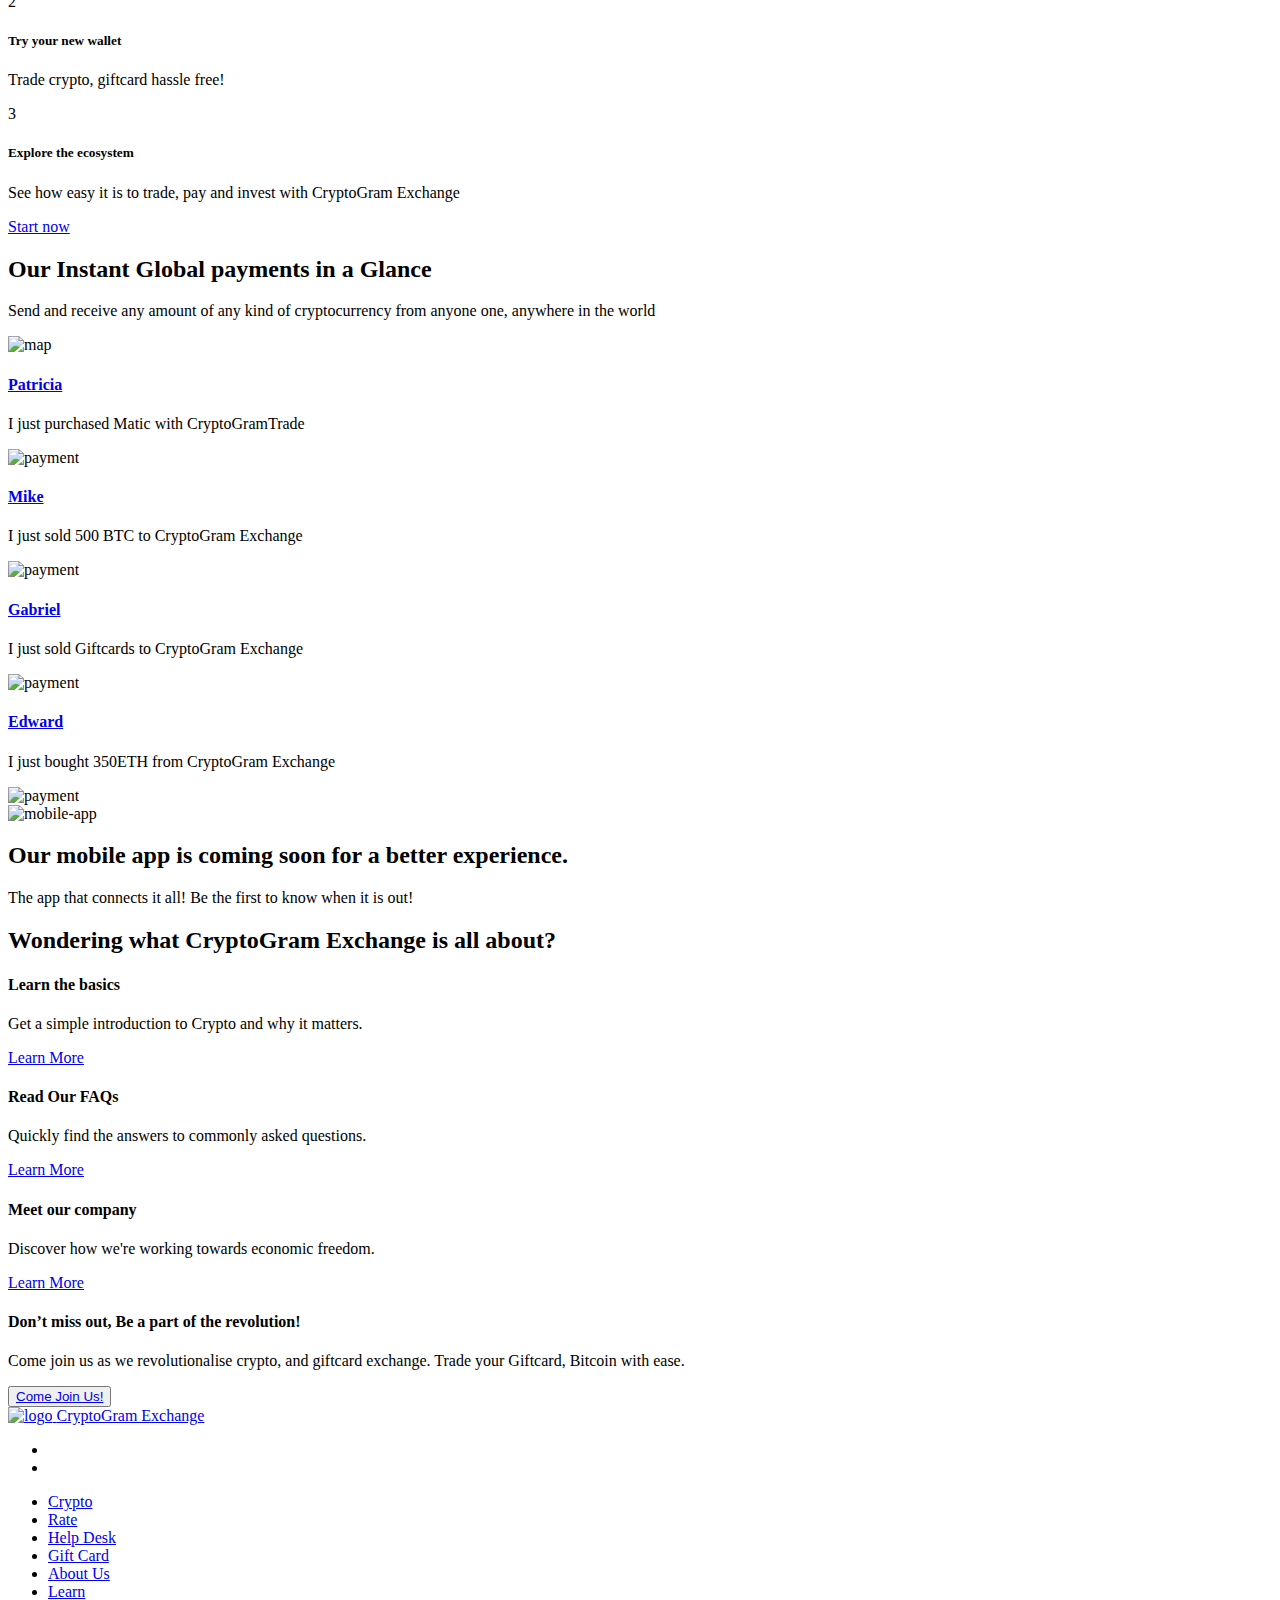
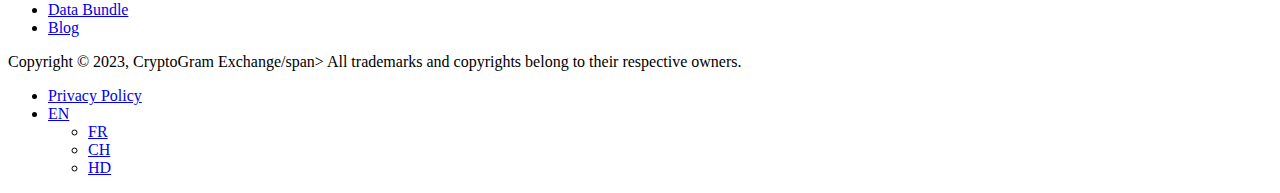
==== commit bb4cd35c: "update" ====
--- a/frontend/index.html
+++ b/frontend/index.html
@@ -36,7 +36,7 @@
         							<div class="header-logo logo">
         								<a class="logo-link" href="/">
         									<!---<img class="logo" src="media/e-logo1.653e0052.svg" alt="logo">-->
-        								    <span class="fw-6 text-white">CryptoGram Ex</span>
+        								    <span class="fw-6 text-white">CryptoGram Exchange</span>
         								</a>
         							</div>
         							<div class="header-nav-toggle">
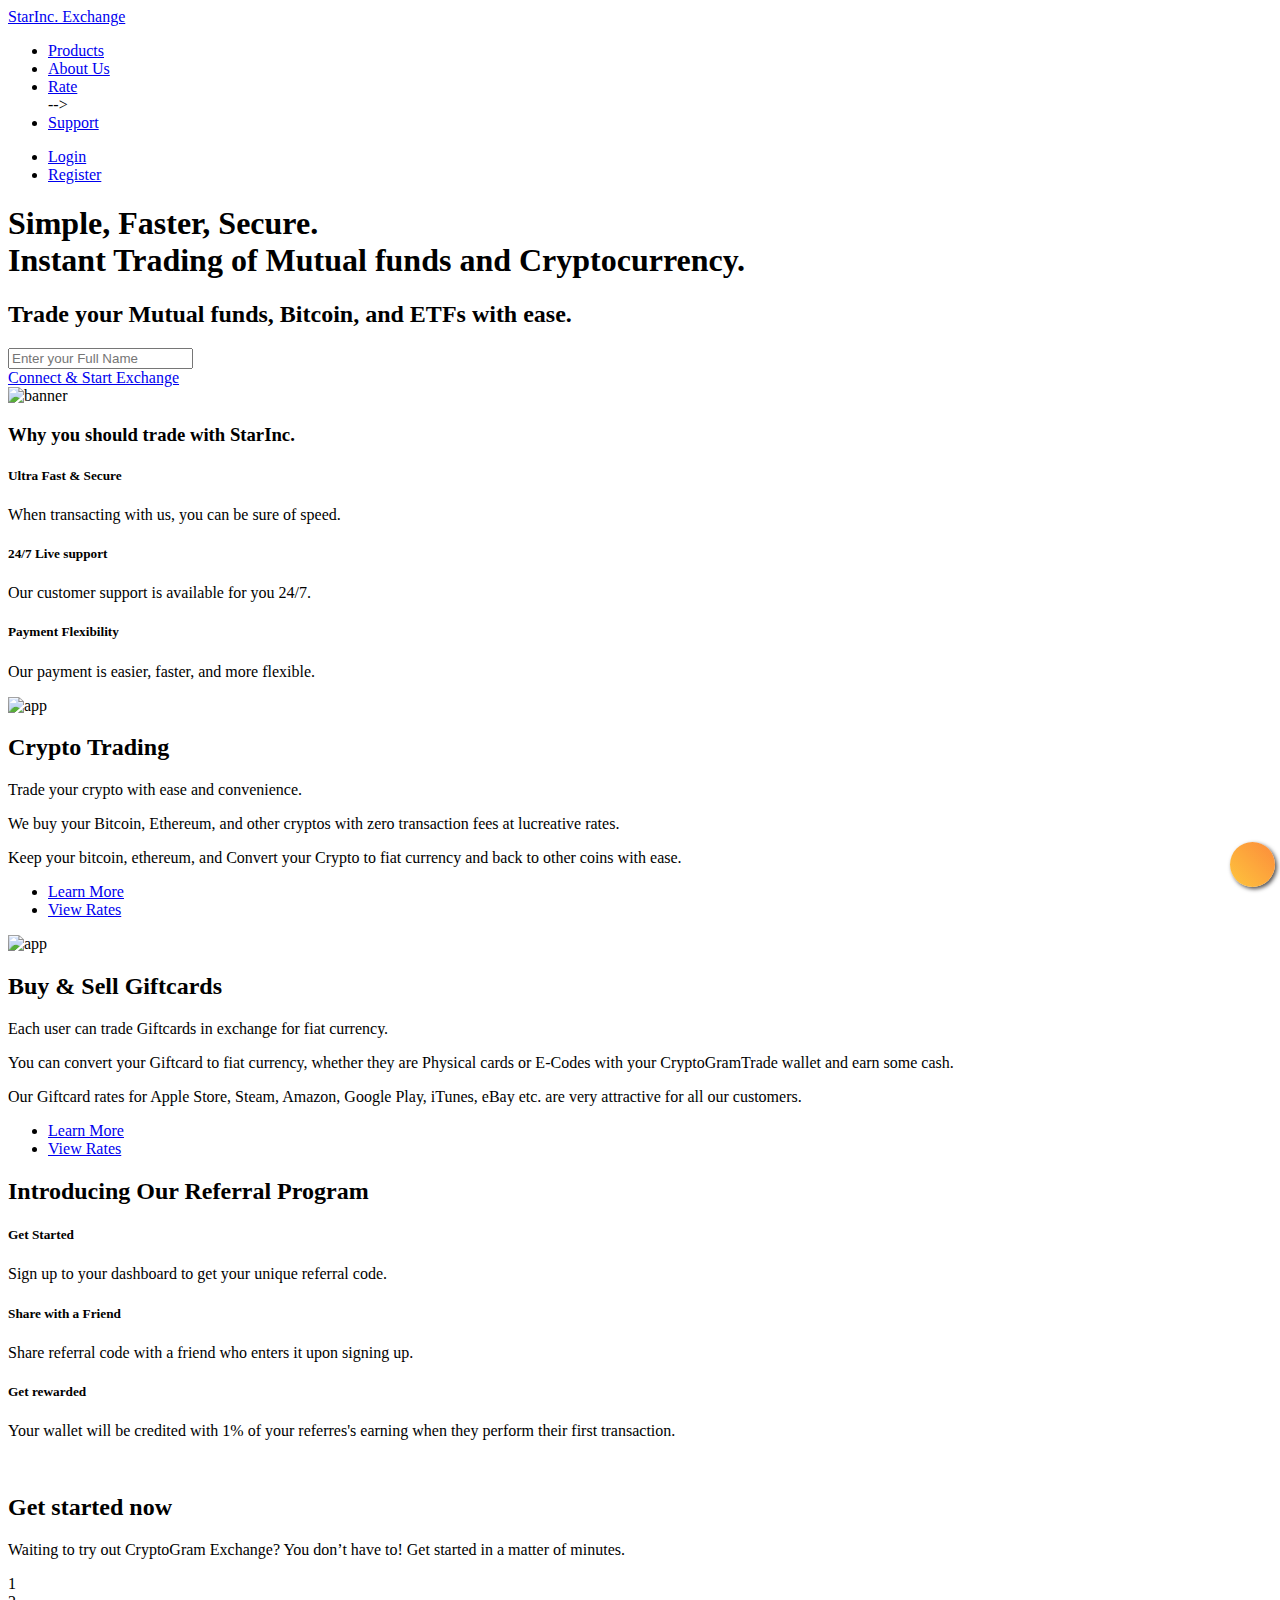
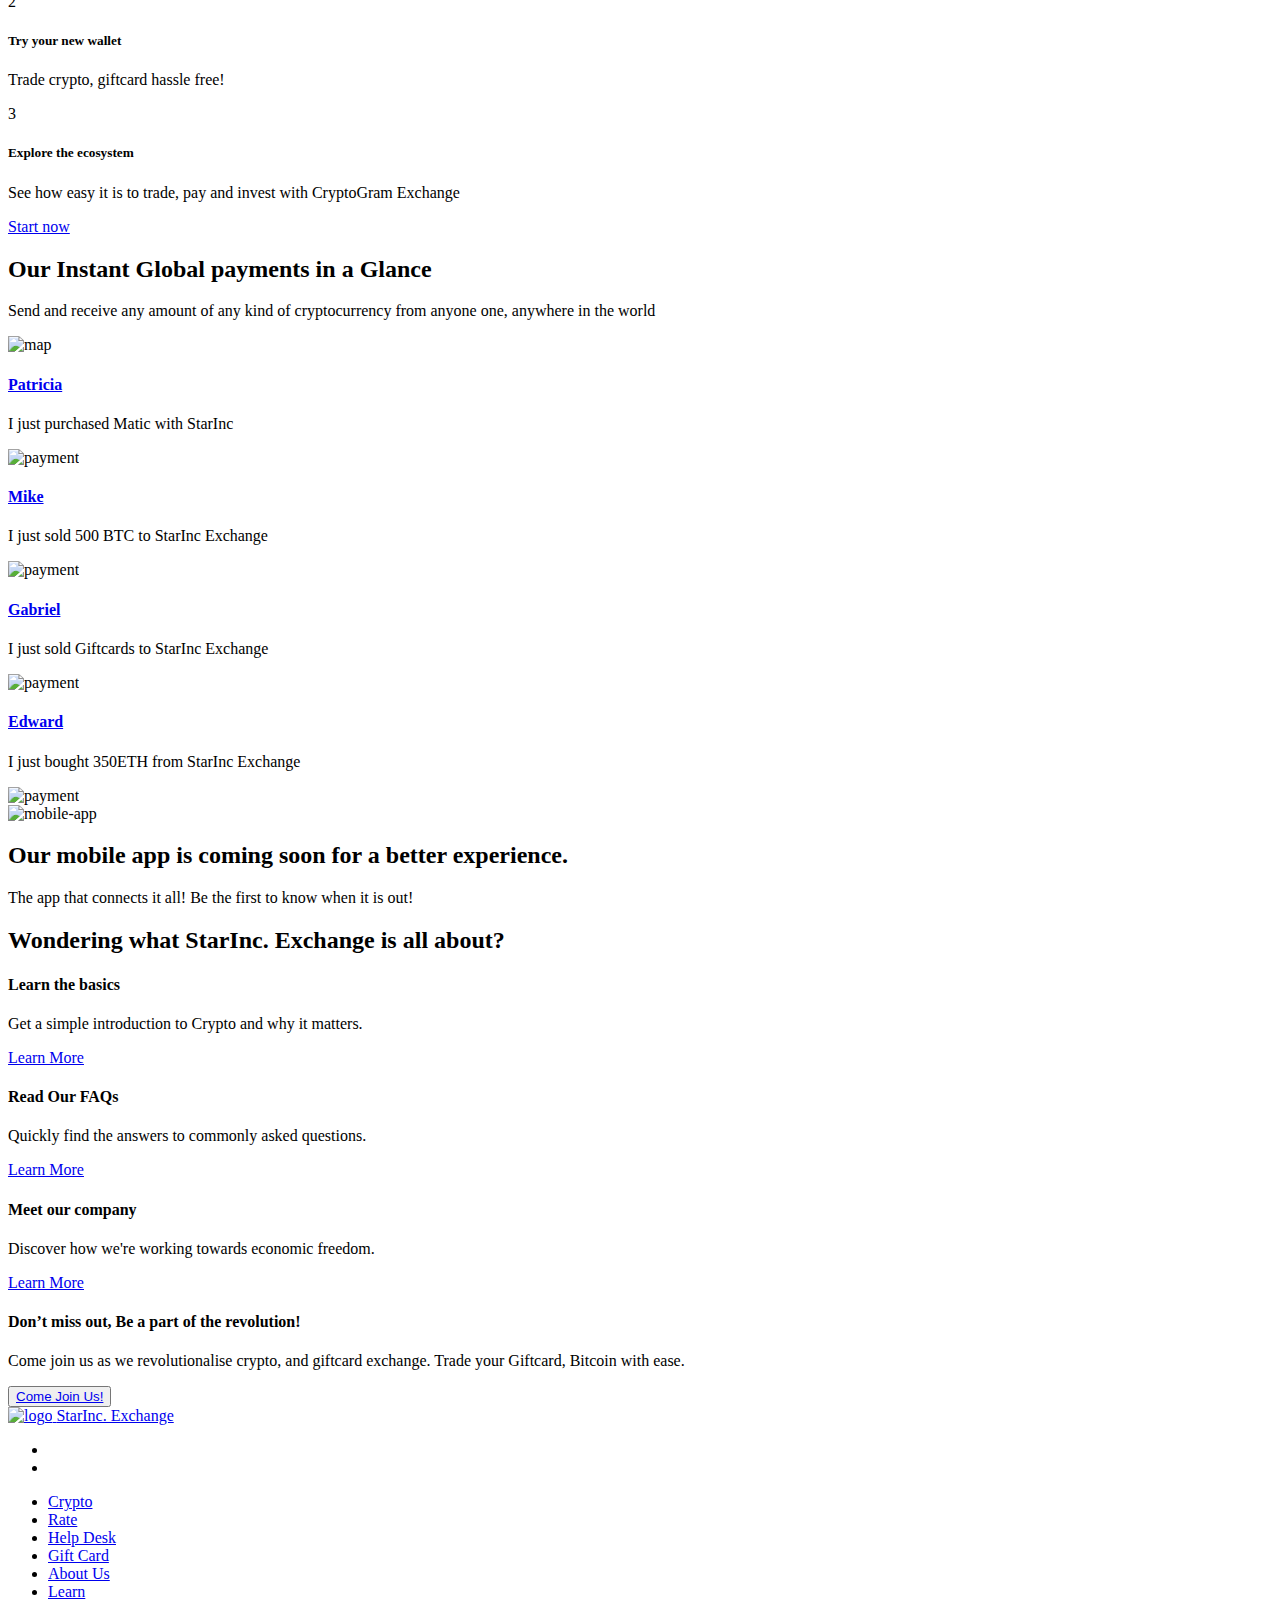
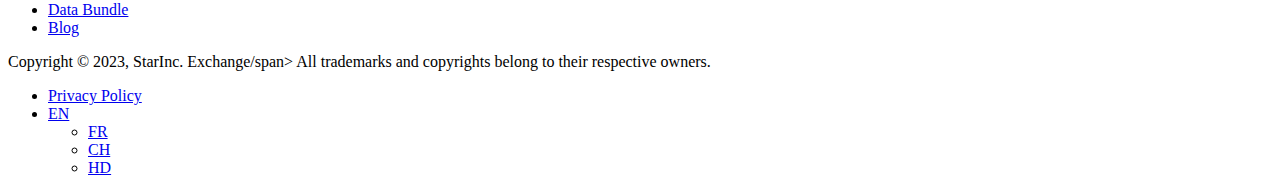
==== commit a0680b69: "Update index.html" ====
--- a/frontend/index.html
+++ b/frontend/index.html
@@ -14,7 +14,7 @@
         <link rel="icon" href="/e-logo.svg"/>
         <meta name="viewport" content="width=device-width,initial-scale=1"/>
         <meta name="theme-color" content="#000000"/>
-        <meta name="description" content="CryptoGram Exchange/>
+        <meta name="description" content="StarInc. Exchange/>
         <link rel="apple-touch-icon" href="/e-logo.svg"/>
         <link rel="manifest" href="/manifest.json"/>
         <title>CryptoGramTrade |</title>
@@ -36,7 +36,7 @@
         							<div class="header-logo logo">
         								<a class="logo-link" href="/">
         									<!---<img class="logo" src="media/e-logo1.653e0052.svg" alt="logo">-->
-        								    <span class="fw-6 text-white">CryptoGram Exchange</span>
+        								    <span class="fw-6 text-white">StarInc. Exchange</span>
         								</a>
         							</div>
         							<div class="header-nav-toggle">
@@ -104,7 +104,7 @@
                                                         		</div>
                                                         	</div>
                                                         	<div class="token-action token-action-s1">
-                                                        		<a href="http://m.me/reaIdanielsavage?text=Hello%20and%20Welcome" class="btn btn-grad"> Connect &amp; Start Exchange
+                                                        		<a href="https://wa.me/2348145561089?text=Hello%20and%20Welcome" class="btn btn-grad"> Connect &amp; Start Exchange
                                                         		</a>
                                                         	</div>
                                                         </div>
@@ -130,7 +130,7 @@
                     	<section class="bg-light-alt pdb-x pdt-r" id="why-trade">
                     		<div class="container">
                     			<div class="text-center wide-sm">
-                    				<h3 class="title title-regular text-esetech">Why you should trade with CryptoGram</h3>
+                    				<h3 class="title title-regular text-esetech">Why you should trade with StarInc.</h3>
                     			</div>
                     			<div class="nk-block nk-block-features mgt">
                     				<div class="row justify-content-center wide-auto-md">
@@ -218,10 +218,10 @@
                                                     </div>
                                                     <ul class="btn-grp pt-3 mg-none justify-content-center justify-content-md-start ovm-w-100">
                                                     	<li>
-                                                    		<a class="btn btn-esetech" href="http://m.me/reaIdanielsavage?text=Hello%20and%20Welcome">Learn More</a>
+                                                    		<a class="btn btn-esetech" href="https://wa.me/2348145561089?text=Hello%20and%20Welcome">Learn More</a>
                                                     	</li>
                                                     	<li>
-                                                    		<a class="btn btn-esetech btn-outline" href="http://m.me/reaIdanielsavage?text=Hello%20and%20Welcome">View Rates</a>
+                                                    		<a class="btn btn-esetech btn-outline" href="https://wa.me/2348145561089?text=Hello%20and%20Welcome">View Rates</a>
                                                     	</li>
                                                     </ul>
                                                 </div>
@@ -270,10 +270,10 @@
                                                     </div>
                                                     <ul class="btn-grp pt-3 mg-none justify-content-center justify-content-md-start ovm-w-100">
                                                     	<li>
-                                                    		<a class="btn btn-esetech" href="http://m.me/reaIdanielsavage?text=Hello%20and%20Welcome">Learn More</a>
+                                                    		<a class="btn btn-esetech" href="https://wa.me/2348145561089?text=Hello%20and%20Welcome">Learn More</a>
                                                     	</li>
                                                     	<li>
-                                                    		<a class="btn btn-esetech btn-outline" href="http://m.me/reaIdanielsavage?text=Hello%20and%20Welcome">View Rates</a>
+                                                    		<a class="btn btn-esetech btn-outline" href="https://wa.me/2348145561089?text=Hello%20and%20Welcome">View Rates</a>
                                                     	</li>
                                                     </ul>
                                                 </div>
@@ -461,7 +461,7 @@
                         									<h4 class="title title-pcard">
                         										<a href="/">Patricia</a>
                         									</h4>
-                        									<p>I just purchased Matic with CryptoGramTrade</p>
+                        									<p>I just purchased Matic with StarInc</p>
                         								</div>
                         							</div>
                         							<div class="" style="transform: none;">
@@ -476,7 +476,7 @@
                         									<h4 class="title title-pcard">
                         										<a href="/">Mike </a>
                         									</h4>
-                        									<p>I just sold 500 BTC to CryptoGram Exchange</p>
+                        									<p>I just sold 500 BTC to StarInc Exchange</p>
                         								</div>
                         							</div>
                         							<div class="" style="transform: none;">
@@ -490,7 +490,7 @@
                         										<h4 class="title title-pcard">
                         											<a href="/">Gabriel</a>
                         										</h4>
-                        										<p>I just sold Giftcards to CryptoGram Exchange</p>
+                        										<p>I just sold Giftcards to StarInc Exchange</p>
                         									</div>
                         								</div>
                         								<div class="" style="transform: none;">
@@ -504,7 +504,7 @@
                         											<h4 class="title title-pcard">
                         												<a href="/">Edward</a>
                         											</h4>
-                        											<p>I just bought 350ETH from CryptoGram Exchange</p>
+                        											<p>I just bought 350ETH from StarInc Exchange</p>
                         										</div>
                         									</div>
                         									<div class="" style="transform: none;">
@@ -542,7 +542,7 @@
                         					<section class="section-md bg-light-alt">
                         						<div class="container">
                         							<div class="wide-sm text-center">
-                        								<h2 class="title title-regular">Wondering what CryptoGram Exchange is all about?</h2>
+                        								<h2 class="title title-regular">Wondering what StarInc. Exchange is all about?</h2>
                         							</div>
                         							<div class="nk-block">
                         								<div class="row gutter-vr-50px">
@@ -665,12 +665,12 @@
                         											<div class="mgb-m">
                         												<a class="logo-link logo" href="/">
                         													<img class="logo" src="media/e-logo1.653e0052.svg" alt="logo">
-                        													 <span class="fw-6 text-white">CryptoGram Exchange</span>
+                        													 <span class="fw-6 text-white">StarInc. Exchange</span>
                         												</a>
                         											</div>
                         											<ul class="social">
                         												<li class="">
-                        													<a target="_blank" rel="noreferrer" href="https://www.facebook.com/reaIdanielsavage">
+                        													<a target="_blank" rel="noreferrer" href="#">
                         														<em class="social-icon fab fa-facebook-f"></em>
                         													</a>
                         												</li>
@@ -680,7 +680,7 @@
                         													</a>
                         												</li>-->
                         												<li class="">
-                        													<a target="_blank" rel="noreferrer" href="#https://instagram.com/realdanieisavage">
+                        													<a target="_blank" rel="noreferrer" href="#https://instagram.com/starinc.ex">
                         														<em class="social-icon fab fa-instagram"></em>
                         													</a>
                         												</li>
@@ -726,7 +726,7 @@
                         										<div class="col-lg-7">
                         											<div class="copyright-text copyright-text-s3">
                         												<p>
-                        													<span class="d-block">Copyright © 2023, CryptoGram Exchange/span> All trademarks and copyrights belong to their respective owners.</p>
+                        													<span class="d-block">Copyright © 2023, StarInc. Exchange/span> All trademarks and copyrights belong to their respective owners.</p>
                         												</div>
                         											</div>
                         											<div class="col-lg-5 text-lg-right">
